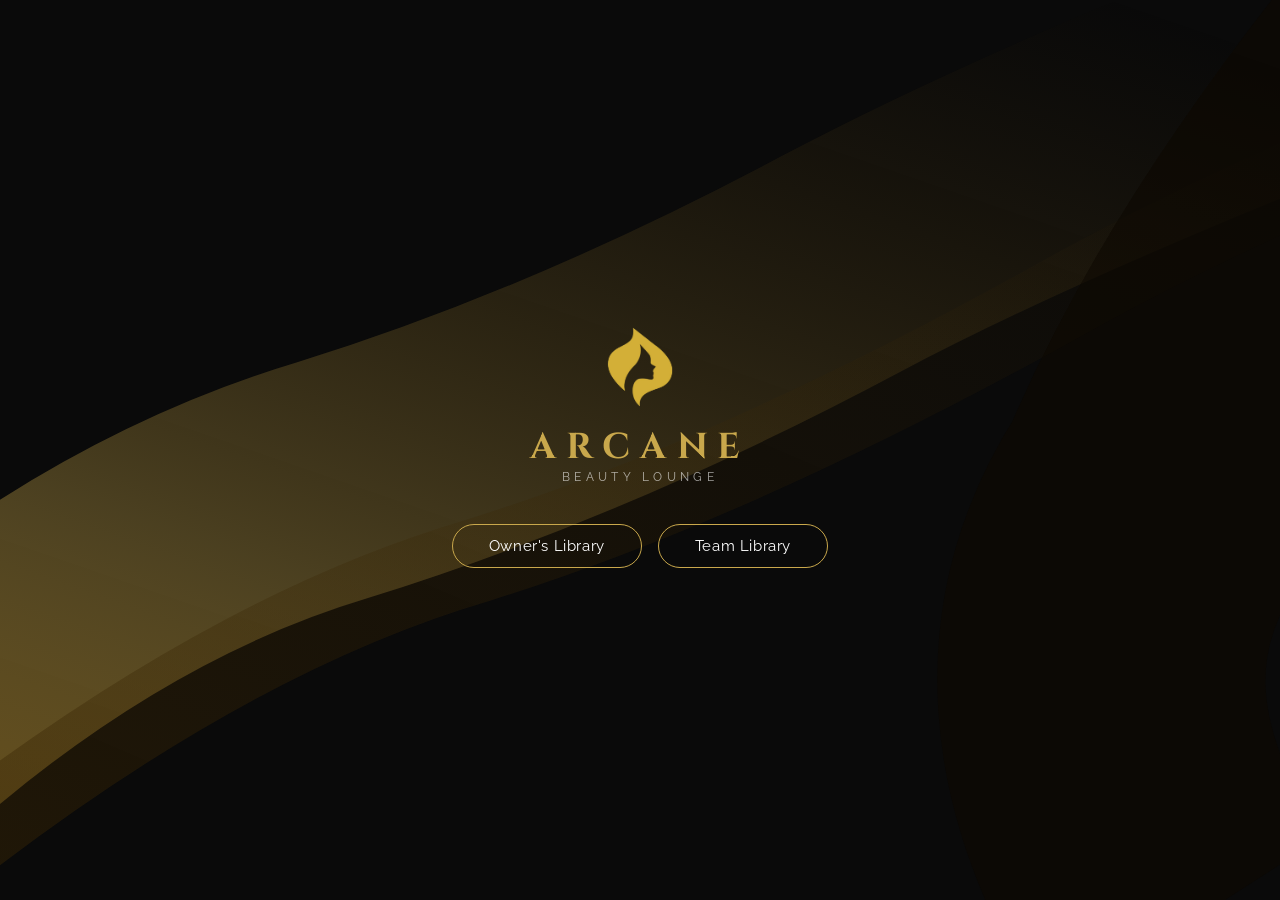
==== index.html @ 1dcf7705 "Initial Commit - Arcane Beauty" ====
<!DOCTYPE html>
<html lang="en">
<head>
  <meta charset="UTF-8">
  <meta name="viewport" content="width=device-width, initial-scale=1.0">
  <title>Arcane Beauty Lounge</title>
  <link rel="stylesheet" href="style.css">
  <meta name="robots" content="noindex, nofollow">
</head>
<body>
<div class="bg-motif">
  <svg viewBox="0 0 1366 768" preserveAspectRatio="xMidYMid slice" xmlns="http://www.w3.org/2000/svg">
    <defs>
      <linearGradient id="wg1" x1="0%" y1="100%" x2="65%" y2="0%">
        <stop offset="0%"   stop-color="#6B4A0A" stop-opacity="0.92"/>
        <stop offset="42%"  stop-color="#C9A84C" stop-opacity="0.36"/>
        <stop offset="100%" stop-color="#6B4A0A" stop-opacity="0"/>
      </linearGradient>
      <linearGradient id="wg2" x1="0%" y1="100%" x2="80%" y2="0%">
        <stop offset="0%"   stop-color="#3A2705" stop-opacity="0.72"/>
        <stop offset="100%" stop-color="#3A2705" stop-opacity="0"/>
      </linearGradient>
    </defs>
    <path d="M-150 830 Q120 500 420 410 Q630 345 855 225 Q1075 108 1520 -55" stroke="url(#wg1)" stroke-width="210" fill="none" opacity="0.95"/>
    <path d="M-150 940 Q230 570 545 478 Q770 408 1055 248 Q1255 138 1520 48" stroke="url(#wg2)" stroke-width="72" fill="none" opacity="0.82"/>
    <path d="M1520 -130 Q1230 175 1125 425 Q1018 588 1148 790" stroke="rgba(14,9,2,0.6)" stroke-width="280" fill="none"/>
  </svg>
</div>
<div class="page">
  <div class="logo-block">
    <img src="assets/logo.png" alt="Arcane Beauty Lounge" class="logo-img">
    <div class="logo-name">ARCANE</div>
    <div class="logo-sub">Beauty Lounge</div>
  </div>
  <div class="btn-row">
    <a href="owner/index.html" class="btn">Owner's Library</a>
    <a href="team/index.html" class="btn">Team Library</a>
  </div>
</div>
</body>
</html>
---- style.css ----
@import url('https://fonts.googleapis.com/css2?family=Cinzel:wght@400;600;700&family=Raleway:wght@300;400;500;600&display=swap');

/* ═══════════════════════════════════════════
   ARCANE BEAUTY LOUNGE — Client Portal
   Theme: Dark Luxury · Gold · Cinzel/Raleway
═══════════════════════════════════════════ */

:root {
  --accent:       #C9A84C;
  --accent-light: #E8C97A;
  --accent-dark:  #8B6914;
  --accent-rgb:   201, 168, 76;
  --bg:           #0A0A0A;
  --bg-surface:   #141414;
  --bg-card:      #191919;
  --text:         #FFFFFF;
  --text-muted:   rgba(255,255,255,0.62);
  --text-dim:     rgba(255,255,255,0.28);
  --border:       rgba(201,168,76,0.35);
  --border-hover: rgba(201,168,76,0.62);
  --glow:         rgba(201,168,76,0.09);
  --radius-pill:  50px;
  --radius-card:  12px;
  --font-display: 'Cinzel', serif;
  --font-body:    'Raleway', sans-serif;
}

*, *::before, *::after { box-sizing: border-box; margin: 0; padding: 0; }
html { scroll-behavior: smooth; }
body {
  font-family: var(--font-body);
  background: var(--bg);
  color: var(--text);
  min-height: 100vh;
  overflow-x: hidden;
}

/* ══════════════════════════════
   REDUCED MOTION
══════════════════════════════ */
@media (prefers-reduced-motion: reduce) {
  *, *::before, *::after {
    animation: none !important;
    transition-duration: 0.01ms !important;
  }
}

/* ══════════════════════════════
   KEYFRAMES
══════════════════════════════ */
@keyframes fadeUp {
  from { opacity: 0; transform: translateY(20px); }
  to   { opacity: 1; transform: translateY(0); }
}

@keyframes waveShift {
  0%   { transform: translate(0px, 0px) scale(1); }
  33%  { transform: translate(-14px, 8px) scale(1.012); }
  66%  { transform: translate(8px, -10px) scale(1.008); }
  100% { transform: translate(0px, 0px) scale(1); }
}

@keyframes logoGlow {
  0%,100% { filter: drop-shadow(0 0 16px rgba(201,168,76,0.25)); }
  50%     { filter: drop-shadow(0 0 36px rgba(201,168,76,0.55)); }
}

@keyframes glowPulse {
  0%   { box-shadow: 0 0 8px 0 rgba(201,168,76,0.32); }
  55%  { box-shadow: 0 0 24px 7px rgba(201,168,76,0.10); }
  100% { box-shadow: 0 0 8px 0 rgba(201,168,76,0.32); }
}

@keyframes panelReveal {
  from { opacity: 0; transform: translateY(8px); }
  to   { opacity: 1; transform: translateY(0); }
}

/* ══════════════════════════════
   BACKGROUND MOTIF
══════════════════════════════ */
.bg-motif {
  position: fixed;
  inset: 0;
  z-index: 0;
  pointer-events: none;
  overflow: hidden;
}
.bg-motif svg {
  width: 100%;
  height: 100%;
  animation: waveShift 24s ease-in-out infinite;
  will-change: transform;
}

/* ══════════════════════════════
   PAGE SHELLS
══════════════════════════════ */
.page {
  position: relative;
  z-index: 1;
  min-height: 100vh;
  display: flex;
  flex-direction: column;
  align-items: center;
  justify-content: center;
  padding: 3rem 2rem;
  text-align: center;
}

.library-view {
  position: relative;
  z-index: 1;
  display: none;
  flex-direction: column;
  align-items: center;
  min-height: 100vh;
  padding: 3.5rem 2rem 5rem;
  text-align: center;
}
.library-view.visible { display: flex; }

/* ══════════════════════════════
   LOGO BLOCK
══════════════════════════════ */
.logo-block {
  display: flex;
  flex-direction: column;
  align-items: center;
  margin-bottom: 2.5rem;
}
.logo-img {
  height: 110px;
  width: auto;
  object-fit: contain;
  margin-bottom: 0.4rem;
  animation:
    fadeUp   1.1s cubic-bezier(0.22,1,0.36,1) both,
    logoGlow 4.5s ease-in-out 1.4s infinite;
}
.logo-name {
  font-family: var(--font-display);
  font-size: 2.25rem;
  font-weight: 700;
  letter-spacing: 0.28em;
  color: var(--accent);
  line-height: 1;
  animation: fadeUp 1.1s cubic-bezier(0.22,1,0.36,1) 0.14s both;
}
.logo-sub {
  font-size: 0.75rem;
  font-weight: 400;
  letter-spacing: 0.36em;
  color: var(--text-muted);
  text-transform: uppercase;
  margin-top: 0.3rem;
  animation: fadeUp 1.1s cubic-bezier(0.22,1,0.36,1) 0.22s both;
}

/* ══════════════════════════════
   MAIN BUTTONS
══════════════════════════════ */
.btn-row {
  display: flex;
  flex-wrap: wrap;
  gap: 1rem;
  justify-content: center;
  margin-bottom: 1.25rem;
  animation: fadeUp 1.1s cubic-bezier(0.22,1,0.36,1) 0.38s both;
}
.btn {
  display: inline-flex;
  align-items: center;
  justify-content: center;
  padding: 0.75rem 2.25rem;
  border: 1.5px solid var(--accent);
  border-radius: var(--radius-pill);
  background: transparent;
  color: var(--text);
  font-family: var(--font-body);
  font-size: 0.9375rem;
  font-weight: 400;
  letter-spacing: 0.04em;
  text-decoration: none;
  cursor: pointer;
  transition: background 0.3s, color 0.3s, border-color 0.3s;
  white-space: nowrap;
}
.btn:hover {
  background: var(--glow);
  color: var(--accent-light);
  border-color: var(--accent-light);
  animation: glowPulse 1.5s ease-out infinite;
}
.btn:active { transform: scale(0.98); }

/* ══════════════════════════════
   RETURN LINK
══════════════════════════════ */
.return-link {
  display: inline-block;
  margin-top: 1.75rem;
  color: var(--text-muted);
  font-size: 0.875rem;
  text-decoration: underline;
  text-underline-offset: 4px;
  text-decoration-color: rgba(255,255,255,0.2);
  transition: color 0.25s;
  animation: fadeUp 1.1s cubic-bezier(0.22,1,0.36,1) 0.5s both;
}
.return-link:hover { color: var(--accent-light); }

/* ══════════════════════════════
   PASSWORD GATE
══════════════════════════════ */
.gate-card {
  background: var(--bg-card);
  border: 1px solid var(--border);
  border-radius: var(--radius-card);
  padding: 2.75rem 2.25rem;
  width: 100%;
  max-width: 400px;
  box-shadow: 0 0 60px rgba(201,168,76,0.06);
  animation: fadeUp 1.1s cubic-bezier(0.22,1,0.36,1) 0.3s both;
}
.gate-label {
  font-family: var(--font-display);
  font-size: 0.72rem;
  letter-spacing: 0.2em;
  color: var(--accent);
  text-transform: uppercase;
  margin-bottom: 1rem;
}
.gate-hint {
  font-size: 0.875rem;
  color: var(--text-muted);
  font-weight: 300;
  margin-bottom: 1.75rem;
  line-height: 1.65;
}
.gate-input {
  width: 100%;
  padding: 0.75rem 1.25rem;
  background: rgba(255,255,255,0.04);
  border: 1px solid var(--border);
  border-radius: var(--radius-pill);
  color: var(--text);
  font-family: var(--font-body);
  font-size: 1rem;
  letter-spacing: 0.12em;
  text-align: center;
  outline: none;
  margin-bottom: 1rem;
  transition: border-color 0.25s, box-shadow 0.25s;
}
.gate-input:focus {
  border-color: var(--accent);
  box-shadow: 0 0 18px rgba(201,168,76,0.16);
}
.gate-input::placeholder { color: rgba(255,255,255,0.18); letter-spacing: 0.05em; }
.gate-error { font-size: 0.8rem; color: #D97070; margin-top: 0.75rem; display: none; }
.gate-error.visible { display: block; }

/* ══════════════════════════════
   PAGE HEADINGS
══════════════════════════════ */
.page-heading {
  font-family: var(--font-display);
  font-size: 1.25rem;
  font-weight: 600;
  color: var(--text);
  letter-spacing: 0.12em;
  text-transform: uppercase;
  margin-bottom: 0.5rem;
  animation: fadeUp 1.1s cubic-bezier(0.22,1,0.36,1) 0.18s both;
}
.page-sub {
  font-size: 0.875rem;
  color: var(--text-muted);
  font-weight: 300;
  margin-bottom: 2rem;
  max-width: 440px;
  line-height: 1.7;
  animation: fadeUp 1.1s cubic-bezier(0.22,1,0.36,1) 0.26s both;
}

/* ══════════════════════════════
   ACCORDION — TOP LEVEL
══════════════════════════════ */
.accordion-wrap {
  width: 100%;
  max-width: 820px;
  display: flex;
  flex-direction: column;
  gap: 0.625rem;
  text-align: left;
  animation: fadeUp 1.1s cubic-bezier(0.22,1,0.36,1) 0.34s both;
}
.accordion {
  background: var(--bg-card);
  border: 1px solid rgba(201,168,76,0.22);
  border-radius: var(--radius-card);
  overflow: hidden;
  transition: border-color 0.3s, box-shadow 0.3s;
}
.accordion.open {
  border-color: var(--border-hover);
  box-shadow: 0 0 32px rgba(201,168,76,0.08);
}
.accordion-trigger {
  display: flex;
  align-items: center;
  justify-content: space-between;
  padding: 1.125rem 1.5rem;
  cursor: pointer;
  user-select: none;
  gap: 1rem;
  transition: background 0.2s;
}
.accordion-trigger:hover { background: rgba(201,168,76,0.04); }
.accordion-title {
  font-family: var(--font-display);
  font-size: 0.78rem;
  letter-spacing: 0.16em;
  color: var(--accent);
  text-transform: uppercase;
  font-weight: 600;
}
.accordion-sub {
  font-size: 0.78rem;
  color: var(--text-dim);
  font-weight: 300;
  margin-top: 0.2rem;
  letter-spacing: 0.02em;
}
.accordion-chevron {
  flex-shrink: 0;
  width: 18px;
  height: 18px;
  color: var(--accent);
  transition: transform 0.35s cubic-bezier(0.22,1,0.36,1);
}
.accordion.open .accordion-chevron { transform: rotate(180deg); }
.accordion-panel {
  display: grid;
  grid-template-rows: 0fr;
  transition: grid-template-rows 0.38s cubic-bezier(0.22,1,0.36,1);
}
.accordion.open .accordion-panel { grid-template-rows: 1fr; }
.accordion-inner { overflow: hidden; }
.accordion-body  { padding: 0 1.25rem 1.25rem; }
.accordion.open .accordion-body { animation: panelReveal 0.38s ease both; }

/* ══════════════════════════════
   SUB-ACCORDION
══════════════════════════════ */
.sub-accordion-wrap { display: flex; flex-direction: column; gap: 0.4rem; }
.sub-accordion {
  background: rgba(255,255,255,0.025);
  border: 1px solid rgba(201,168,76,0.15);
  border-radius: 8px;
  overflow: hidden;
  transition: border-color 0.25s;
}
.sub-accordion.open { border-color: rgba(201,168,76,0.4); }
.sub-trigger {
  display: flex;
  align-items: center;
  justify-content: space-between;
  padding: 0.7rem 1rem;
  cursor: pointer;
  user-select: none;
  gap: 1rem;
  transition: background 0.2s;
}
.sub-trigger:hover { background: rgba(201,168,76,0.04); }
.sub-title {
  font-size: 0.875rem;
  font-weight: 500;
  color: var(--text-muted);
  letter-spacing: 0.03em;
  transition: color 0.2s;
}
.sub-accordion.open .sub-title { color: var(--text); }
.sub-chevron {
  flex-shrink: 0;
  width: 15px;
  height: 15px;
  color: var(--text-dim);
  transition: transform 0.28s cubic-bezier(0.22,1,0.36,1), color 0.2s;
}
.sub-accordion.open .sub-chevron { transform: rotate(180deg); color: var(--accent); }
.sub-panel {
  display: grid;
  grid-template-rows: 0fr;
  transition: grid-template-rows 0.32s cubic-bezier(0.22,1,0.36,1);
}
.sub-accordion.open .sub-panel { grid-template-rows: 1fr; }
.sub-inner { overflow: hidden; }
.sub-body  { padding: 0.25rem 1rem 1.1rem; }
.sub-accordion.open .sub-body { animation: panelReveal 0.32s ease both; }

/* ══════════════════════════════
   DEPT CONTENT BLOCKS
   (inside each dept sub-accordion)
══════════════════════════════ */
.dept-block {
  display: flex;
  flex-direction: column;
  gap: 1.5rem;
}

/* Section label (Overview Video / Slide Deck / SOP Documents) */
.dept-section-label {
  font-family: var(--font-display);
  font-size: 0.62rem;
  letter-spacing: 0.22em;
  color: var(--accent);
  text-transform: uppercase;
  font-weight: 600;
  padding-bottom: 0.4rem;
  border-bottom: 1px solid rgba(201,168,76,0.18);
  margin-bottom: 0.75rem;
}

/* Video embed — 16:9 responsive */
.video-wrap {
  position: relative;
  width: 100%;
  padding-top: 56.25%;
  border-radius: 8px;
  overflow: hidden;
  border: 1px solid rgba(201,168,76,0.15);
  background: var(--bg-surface);
}
.video-wrap iframe {
  position: absolute;
  inset: 0;
  width: 100%;
  height: 100%;
  border: none;
}

/* Document / SOP pill buttons */
.doc-btn-grid {
  display: flex;
  flex-wrap: wrap;
  gap: 0.5rem;
}

.doc-btn {
  display: inline-flex;
  align-items: center;
  gap: 0.45rem;
  padding: 0.5rem 1.1rem;
  border: 1px solid rgba(201,168,76,0.32);
  border-radius: var(--radius-pill);
  background: transparent;
  color: var(--text-muted);
  font-family: var(--font-body);
  font-size: 0.8rem;
  font-weight: 400;
  letter-spacing: 0.03em;
  text-decoration: none;
  transition: border-color 0.22s, color 0.22s, background 0.22s, box-shadow 0.22s;
  white-space: nowrap;
}
.doc-btn:hover {
  border-color: var(--accent);
  color: var(--accent-light);
  background: var(--glow);
  box-shadow: 0 0 12px rgba(201,168,76,0.1);
}
/* Arrow-out icon inside doc button */
.doc-btn svg {
  width: 11px;
  height: 11px;
  flex-shrink: 0;
  opacity: 0.5;
  transition: opacity 0.2s, transform 0.2s;
}
.doc-btn:hover svg {
  opacity: 1;
  transform: translate(1px, -1px);
}

/* Drive embed (for owner accordions — legal/financial/management) */
.drive-open-link {
  display: inline-block;
  margin-bottom: 0.5rem;
  font-size: 0.78rem;
  color: var(--text-dim);
  text-decoration: none;
  letter-spacing: 0.04em;
  transition: color 0.2s;
}
.drive-open-link:hover { color: var(--accent-light); }
.drive-iframe {
  width: 100%;
  height: 70vh;
  min-height: 480px;
  border: 1px solid rgba(201,168,76,0.15);
  border-radius: 8px;
  display: block;
  background: var(--bg-surface);
}

/* ══════════════════════════════
   RESPONSIVE
══════════════════════════════ */
@media (max-width: 768px) {
  .logo-img    { height: 80px; }
  .logo-name   { font-size: 1.75rem; }
  .btn         { padding: 0.625rem 1.5rem; font-size: 0.875rem; }
  .page        { padding: 2rem 1.25rem; }
  .library-view { padding: 2.5rem 1.25rem 4rem; }
  .gate-card   { padding: 2rem 1.25rem; }
  .drive-iframe { height: 55vh; min-height: 320px; }
  .accordion-trigger { padding: 1rem 1.1rem; }
  .accordion-body    { padding: 0 0.875rem 1rem; }
  .doc-btn     { font-size: 0.75rem; padding: 0.45rem 0.9rem; }
}
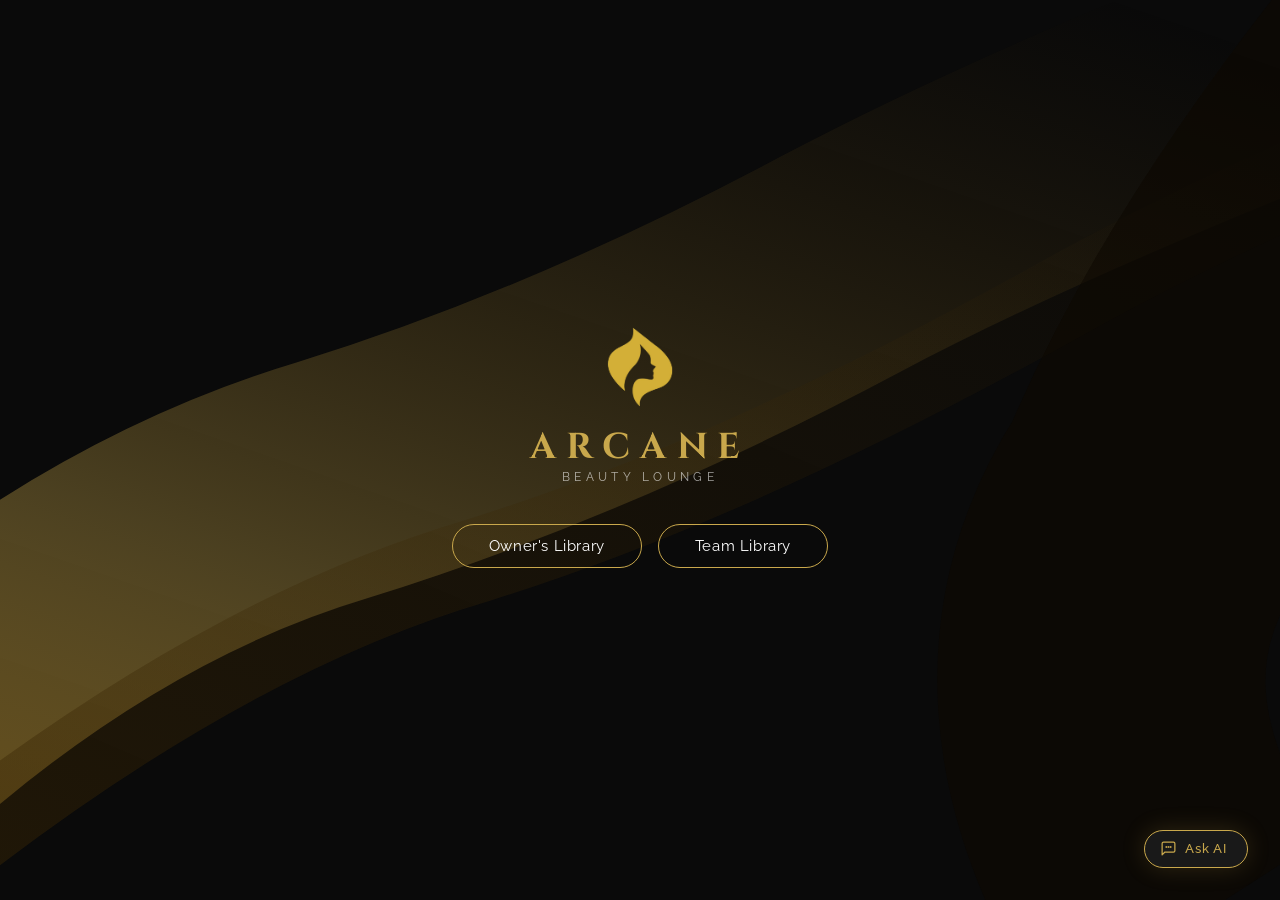
==== commit c4dd8203: "AI Assistant Button" ====
--- a/index.html
+++ b/index.html
@@ -37,5 +37,62 @@
     <a href="team/index.html" class="btn">Team Library</a>
   </div>
 </div>
+<!-- ═══════════════════════════════════════════
+     AI ASSISTANT BUTTON
+     Update AI_LINK per client — paste the shared
+     Claude Project / Gem / Custom GPT URL here.
+═══════════════════════════════════════════ -->
+<style>
+  #ai-btn {
+    position: fixed;
+    bottom: 2rem;
+    right: 2rem;
+    z-index: 999;
+    display: flex;
+    align-items: center;
+    gap: 0.55rem;
+    padding: 0.6rem 1.25rem 0.6rem 0.9rem;
+    border-radius: var(--radius-pill);
+    background: var(--bg-card);
+    border: 1.5px solid var(--accent);
+    color: var(--accent);
+    font-family: var(--font-body);
+    font-size: 0.8125rem;
+    font-weight: 500;
+    letter-spacing: 0.06em;
+    cursor: pointer;
+    text-decoration: none;
+    box-shadow: 0 0 24px rgba(201,168,76,0.18);
+    transition: box-shadow 0.3s, color 0.2s, background 0.2s;
+    animation: fadeUp 1.1s cubic-bezier(0.22,1,0.36,1) 0.6s both,
+               glowPulse 3.5s ease-in-out 2s infinite;
+    white-space: nowrap;
+  }
+  #ai-btn:hover {
+    background: rgba(201,168,76,0.1);
+    color: var(--accent-light);
+    box-shadow: 0 0 36px rgba(201,168,76,0.32);
+    animation: none;
+  }
+  #ai-btn svg {
+    width: 17px;
+    height: 17px;
+    flex-shrink: 0;
+  }
+  @media (max-width: 480px) {
+    #ai-btn { bottom: 1rem; right: 1rem; font-size: 0.75rem; padding: 0.5rem 1rem 0.5rem 0.75rem; }
+  }
+</style>
+
+<a id="ai-btn" href="PASTE_AI_CHAT_LINK_HERE" target="_blank" rel="noopener" aria-label="Open AI Assistant">
+  <svg viewBox="0 0 24 24" fill="none" stroke="currentColor" stroke-width="1.75" stroke-linecap="round" stroke-linejoin="round">
+    <path d="M21 15a2 2 0 01-2 2H7l-4 4V5a2 2 0 012-2h14a2 2 0 012 2z"/>
+    <circle cx="9"  cy="10" r="0.5" fill="currentColor"/>
+    <circle cx="12" cy="10" r="0.5" fill="currentColor"/>
+    <circle cx="15" cy="10" r="0.5" fill="currentColor"/>
+  </svg>
+  Ask AI
+</a>
+
 </body>
 </html>
